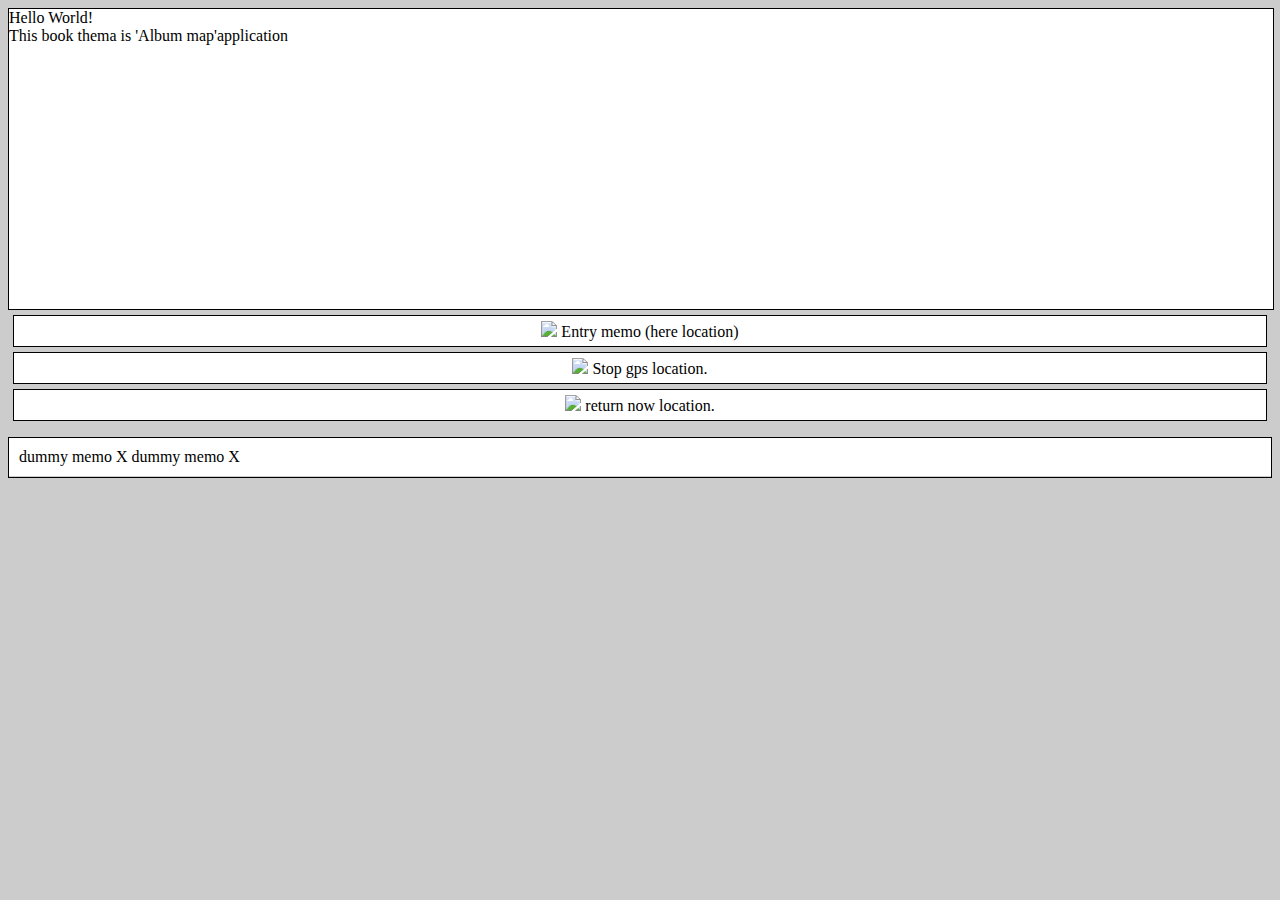
==== album.bak/index.html @ 714e8f1d "purja khimu" ====
<!DOCTYPE html>
<html>
    <head>
        <meta charset="UTF-8">
        <meta name="viewport" content="width=device-width, initial-scale=1.0">
        <title>sample HTML</title>
        <link rel="stylesheet" type="text/css" href="css/style0730.css">
        <script src="script/script.js"></script>
        <script src="script/index.js"></script> 
    </head>
    <body>
        <div id="result">
            Hello World!<br>
            This book thema is 'Album map'application
        </div>
        <div id="menu">
            <a href="input.html" class="btnMenu">
                <img id="write" src="image/pen.png" >
                Entry memo (here location)
            </a>
            <a href="#" id="stopwatch" class="btnMenu">
                <img id="stop" src="image/stop.png">
                Stop gps location.
            </a>
            <a href="#" id="showcurrent" class="btnMenu">
                <img id="location" src="image/location.png">
                return now location.
            </a>
        </div>
        <ul id="list">
            <li>
                <a href="#">dummy memo</a>
                <a href="#">X</a>
                <a href="#">dummy memo</a>
                <a href="#">X</a>
            </li>
        </ul>
    </body>
</html>
---- album.bak/css/style0730.css ----
body{
    background: #ccc;
}
#result{
    background-image: url(../image/bg.gif);
    background-color: white;
    color:black;
    border:solid 1px #000;
    width:100%;
    height: 300px;
}
.btnMenu{
    margin: 5px;
    padding: 5px;
    color:black;
    display:block;
    text-align: center;
    text-decoration: none;
    border-width: 1px;
    border-style: solid;
    border-color: black;
    background-color: white;
}
#list{
    padding: 0px;
    border: solid 1px;
    background: white;

}
#list > li{
    padding : 10px 5px 10px 10px;
    list-style: none;
    border-bottom-width: 1px;
    border-bottom-style: solid;
    border-bottom-color: #ccc;

}
#list a {
    color: black;
    text-decoration: none;
}
input ,textarea{
    background-color: antiquewhite;
    color: #000;
    width: 95%;
    height: 44px;
    border: solid 1px;
    border-radius: 10px;
    padding-left: 10px;
}
textarea{
    height: 80px;
}
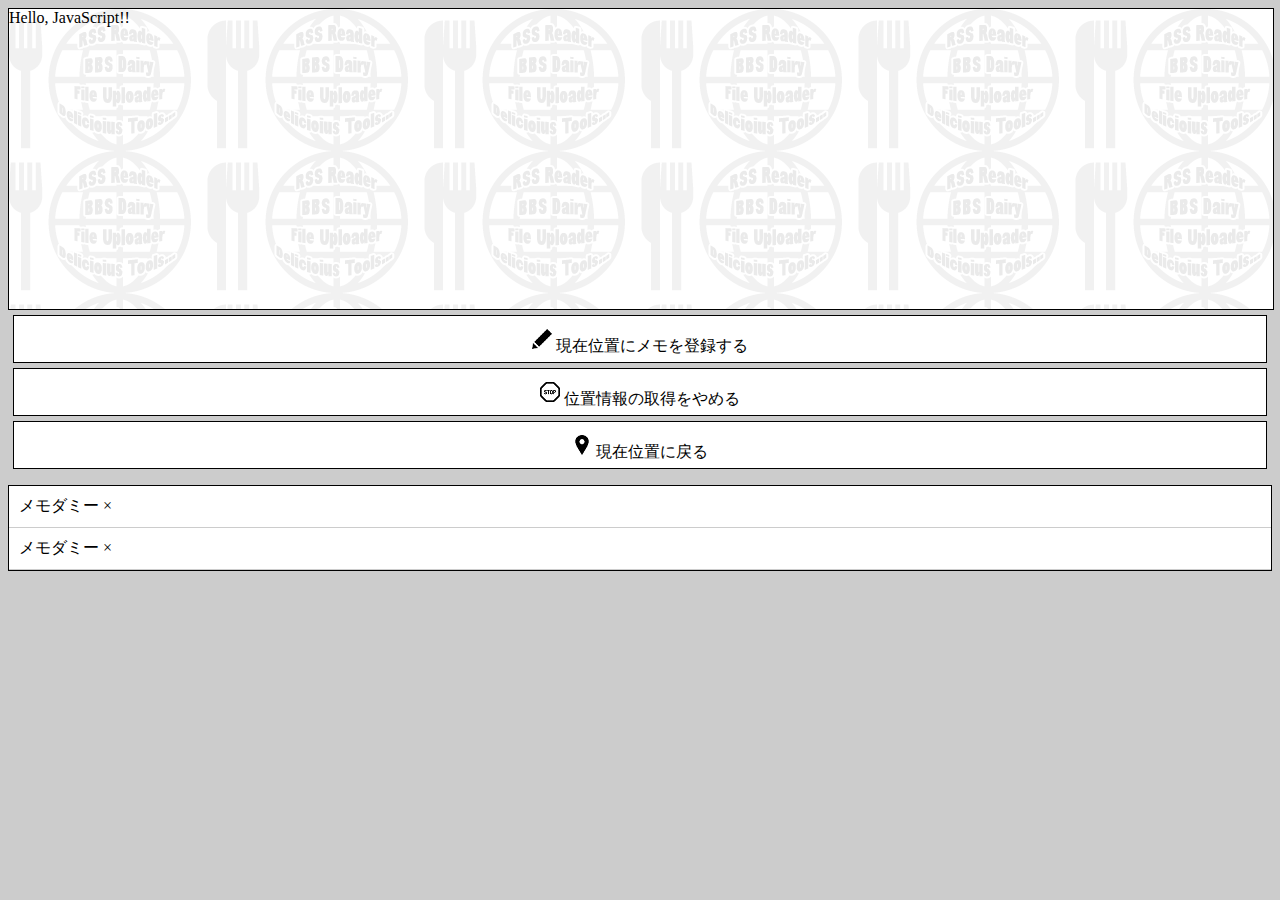
==== commit e415b9d8: "Yoshihiro_UEDA" ====
--- a/album.bak/index.html
+++ b/album.bak/index.html
@@ -1,39 +1,30 @@
 <!DOCTYPE html>
 <html>
-    <head>
-        <meta charset="UTF-8">
-        <meta name="viewport" content="width=device-width, initial-scale=1.0">
-        <title>sample HTML</title>
-        <link rel="stylesheet" type="text/css" href="css/style0730.css">
-        <script src="script/script.js"></script>
-        <script src="script/index.js"></script> 
-    </head>
-    <body>
-        <div id="result">
-            Hello World!<br>
-            This book thema is 'Album map'application
-        </div>
-        <div id="menu">
-            <a href="input.html" class="btnMenu">
-                <img id="write" src="image/pen.png" >
-                Entry memo (here location)
-            </a>
-            <a href="#" id="stopwatch" class="btnMenu">
-                <img id="stop" src="image/stop.png">
-                Stop gps location.
-            </a>
-            <a href="#" id="showcurrent" class="btnMenu">
-                <img id="location" src="image/location.png">
-                return now location.
-            </a>
-        </div>
-        <ul id="list">
-            <li>
-                <a href="#">dummy memo</a>
-                <a href="#">X</a>
-                <a href="#">dummy memo</a>
-                <a href="#">X</a>
-            </li>
-        </ul>
-    </body>
-</html>+<head>
+<meta charset="UTF-8" />
+<meta name="viewport" content="width=device-width, initial-scale=1.0" />
+<title>アルバムマップ</title>
+<link rel="stylesheet" href="css/main.css" />
+<script src="js/index.js"></script>
+</head>
+<body>
+<div id="result">
+こんにちは、世界！
+</div>
+<div id="menu">
+  <a href="input.html" class="btnmenu">
+    <img id="write" src="image/pen.png" />
+    現在位置にメモを登録する</a>
+  <a href="#" id="stopwatch" class="btnmenu">
+    <img id="stop" src="image/stop.png" />
+    位置情報の取得をやめる</a>
+  <a href="#" id="showcurrent" class="btnmenu">
+    <img id="location" src="image/location.png" />
+    現在位置に戻る</a>
+</div>
+<ul id="list">
+  <li><a href="#">メモダミー</a> <a href="#">×</a></li>
+  <li><a href="#">メモダミー</a> <a href="#">×</a></li>
+</ul>
+</body>
+</html> --- a/album.bak/css/main.css
+++ b/album.bak/css/main.css
@@ -0,0 +1,58 @@
+body {
+  background-color: #ccc;
+}
+
+#result {
+  background-image: url(../image/bg.gif);
+  background-color: white;
+  color: black;
+  border: solid 1px #000;
+  width: 100%;
+  height: 300px;
+}
+
+.btnmenu {
+  margin: 5px;
+  padding: 5px;
+  color: black;
+  display: block;
+  text-align: center;
+  text-decoration: none;
+  border-width: 1px;
+  border-style: solid;
+  border-color: black;
+  background-color: white;
+}
+
+#list {
+  padding: 0px;
+  border-width: 1px;
+  border-style: solid;
+  background-color: white;
+}
+
+#list > li {
+  padding: 10px 5px 10px 10px;
+  list-style: none;
+  border-bottom-color: #ccc;
+  border-bottom-width: 1px;
+  border-bottom-style: solid;
+}
+
+#list a {
+  color: black;
+  text-decoration: none;
+}
+
+input, textarea {
+  border-width: 1px;
+  border-style: solid;
+  background-color: white;
+  color: black;
+  width: 95%;
+  height: 44px;
+}
+
+textarea {
+  height: 80px;
+}
